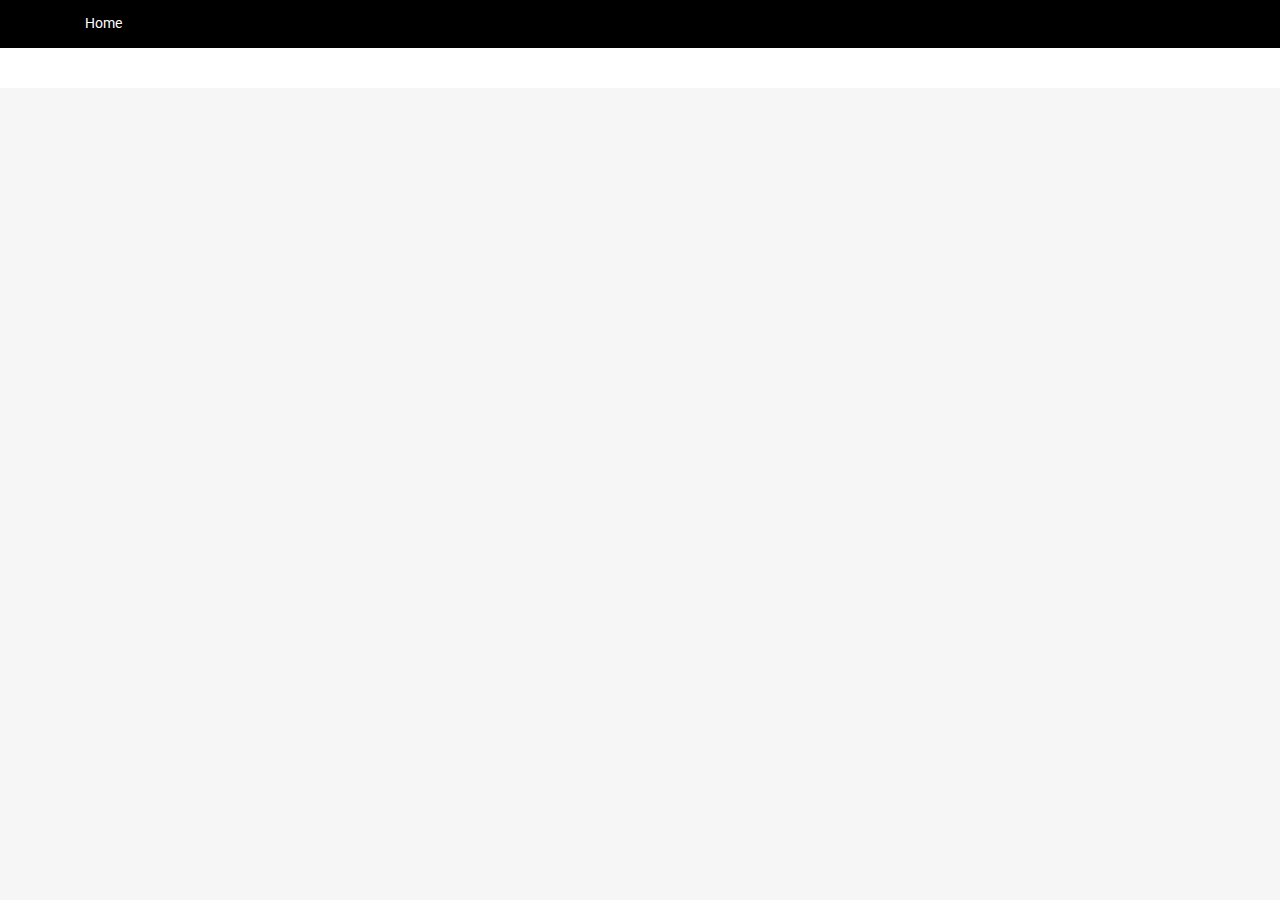
==== about.html @ 290c6f10 "added personal part" ====
<!DOCTYPE html>
<html class="no-js " lang="en">
<head>

    <!-- Basic -->
    <meta charset="utf-8">
    <meta http-equiv="X-UA-Compatible" content="IE=edge">
    
    <!-- Mobile Meta -->
    <meta name="viewport" content="width=device-width, minimum-scale=1.0, maximum-scale=1.0, user-scalable=no">
    
    <!-- Site Meta -->
    <title>About</title>
    <meta name="keywords" content="">
    <meta name="description" content="">
    <meta name="author" content="its a me!">
    
    <!-- Site Icons -->
    <link rel="shortcut icon" href="images/favicon.ico" type="image/x-icon" />
    <link rel="apple-touch-icon" href="images/apple-touch-icon.png">

	<!-- Google Fonts -->
    <link href="https://fonts.googleapis.com/css?family=Roboto:300,400,400i,500,700,900" rel="stylesheet"> 
    <link href="https://fonts.googleapis.com/css?family=Droid+Serif:400,400i,700,700i" rel="stylesheet"> 
	
    <!-- Custom & Default Styles -->
	<link rel="stylesheet" href="css/bootstrap.min.css">
    <link rel="stylesheet" href="css/font-awesome.min.css">
    <link rel="stylesheet" href="css/carousel.css">
    <link rel="stylesheet" href="css/animate.css">
    <link rel="stylesheet" href="style.css">

	<!--[if lt IE 9]>
		<script src="js/vendor/html5shiv.min.js"></script>
		<script src="js/vendor/respond.min.js"></script>
	<![endif]-->

</head>
<body>  

    <!-- LOADER -->
    <div id="preloader">
        <img class="preloader" src="images/loader.gif" alt="">
    </div><!-- end loader -->
    <!-- END LOADER -->
	
	<header class="header header-normal">
		<div class="topbar clearfix">
			<div class="container">
				<div class="row-fluid">
					<div class="col-md-6 col-sm-6 text-middle">
						<p>
							<a href="index.html">Home</a>
						</p>
					</div><!-- end left -->
				</div><!-- end row -->
			</div><!-- end container -->
		</div><!-- end topbar -->
	</header>
	
	<div id="wrapper">
		<div>
		
		</div><!-- -->	
	</div><!-- end wrapper -->

    <!-- jQuery Files -->
    <script src="js/jquery.min.js"></script>
    <script src="js/bootstrap.min.js"></script>
    <script src="js/carousel.js"></script>
    <script src="js/animate.js"></script>
    <script src="js/custom.js"></script>
    
</body>
</html>
---- css/carousel.css ----
/**
 * Owl Carousel v2.2.1
 * Copyright 2013-2017 David Deutsch
 * Licensed under  ()
 */
.owl-carousel,.owl-carousel .owl-item{-webkit-tap-highlight-color:transparent;position:relative}.owl-carousel{display:none;width:100%;z-index:1}.owl-carousel .owl-stage{position:relative;-ms-touch-action:pan-Y;-moz-backface-visibility:hidden}.owl-carousel .owl-stage:after{content:".";display:block;clear:both;visibility:hidden;line-height:0;height:0}.owl-carousel .owl-stage-outer{position:relative;overflow:hidden;-webkit-transform:translate3d(0,0,0)}.owl-carousel .owl-item,.owl-carousel .owl-wrapper{-webkit-backface-visibility:hidden;-moz-backface-visibility:hidden;-ms-backface-visibility:hidden;-webkit-transform:translate3d(0,0,0);-moz-transform:translate3d(0,0,0);-ms-transform:translate3d(0,0,0)}.owl-carousel .owl-item{min-height:1px;float:left;-webkit-backface-visibility:hidden;-webkit-touch-callout:none}.owl-carousel .owl-item img{display:block;width:100%}.owl-carousel .owl-dots.disabled,.owl-carousel .owl-nav.disabled{display:none}.no-js .owl-carousel,.owl-carousel.owl-loaded{display:block}.owl-carousel .owl-dot,.owl-carousel .owl-nav .owl-next,.owl-carousel .owl-nav .owl-prev{cursor:pointer;cursor:hand;-webkit-user-select:none;-khtml-user-select:none;-moz-user-select:none;-ms-user-select:none;user-select:none}.owl-carousel.owl-loading{opacity:0;display:block}.owl-carousel.owl-hidden{opacity:0}.owl-carousel.owl-refresh .owl-item{visibility:hidden}.owl-carousel.owl-drag .owl-item{-webkit-user-select:none;-moz-user-select:none;-ms-user-select:none;user-select:none}.owl-carousel.owl-grab{cursor:move;cursor:grab}.owl-carousel.owl-rtl{direction:rtl}.owl-carousel.owl-rtl .owl-item{float:right}.owl-carousel .animated{animation-duration:1s;animation-fill-mode:both}.owl-carousel .owl-animated-in{z-index:0}.owl-carousel .owl-animated-out{z-index:1}.owl-carousel .fadeOut{animation-name:fadeOut}@keyframes fadeOut{0%{opacity:1}100%{opacity:0}}.owl-height{transition:height .5s ease-in-out}.owl-carousel .owl-item .owl-lazy{opacity:0;transition:opacity .4s ease}.owl-carousel .owl-item img.owl-lazy{transform-style:preserve-3d}.owl-carousel .owl-video-wrapper{position:relative;height:100%;background:#000}.owl-carousel .owl-video-play-icon{position:absolute;height:80px;width:80px;left:50%;top:50%;margin-left:-40px;margin-top:-40px;background:url(owl.video.play.png) no-repeat;cursor:pointer;z-index:1;-webkit-backface-visibility:hidden;transition:transform .1s ease}.owl-carousel .owl-video-play-icon:hover{-ms-transform:scale(1.3,1.3);transform:scale(1.3,1.3)}.owl-carousel .owl-video-playing .owl-video-play-icon,.owl-carousel .owl-video-playing .owl-video-tn{display:none}.owl-carousel .owl-video-tn{opacity:0;height:100%;background-position:center center;background-repeat:no-repeat;background-size:contain;transition:opacity .4s ease}.owl-carousel .owl-video-frame{position:relative;z-index:1;height:100%;width:100%}

/**
 * Owl Carousel v2.2.1
 * Copyright 2013-2017 David Deutsch
 * Licensed under  ()
 */
.owl-theme .owl-dots,.owl-theme .owl-nav{text-align:center;-webkit-tap-highlight-color:transparent}.owl-theme .owl-nav{margin-top:10px}.owl-theme .owl-nav [class*=owl-]{color:#FFF;font-size:14px;margin:5px;padding:4px 7px;background:#D6D6D6;display:inline-block;cursor:pointer;border-radius:3px}.owl-theme .owl-nav [class*=owl-]:hover{background:#869791;color:#FFF;text-decoration:none}.owl-theme .owl-nav .disabled{opacity:.5;cursor:default}.owl-theme .owl-nav.disabled+.owl-dots{margin-top:10px}.owl-theme .owl-dots .owl-dot{display:inline-block;zoom:1}.owl-theme .owl-dots .owl-dot span{width:10px;height:10px;margin:5px 7px;background:#D6D6D6;display:block;-webkit-backface-visibility:visible;transition:opacity .2s ease;border-radius:30px}.owl-theme .owl-dots .owl-dot.active span,.owl-theme .owl-dots .owl-dot:hover span{background:#869791}

.owl-theme-01 .owl-nav [class*="owl-"] {
    background: #fff none repeat scroll 0 0;
    border: 1px solid #eaeaea;
    border-radius: 0;
    color: #b9b9b9;
    cursor: pointer;
    display: inline-block;
    font-size: 16px;
    margin: 0 7px;
    padding: 6px 15px;
}
---- style.css ----
/******************************************
IMPORT
******************************************/

@font-face {
    font-family: "Flaticon";
    src: url("fonts/Flaticon.eot");
    src: url("fonts/Flaticon.eot?#iefix") format("embedded-opentype"), url("fonts/Flaticon.woff") format("woff"), url("fonts/Flaticon.ttf") format("truetype"), url("fonts/Flaticon.svg#Flaticon") format("svg");
    font-weight: normal;
    font-style: normal;
}

@media screen and (-webkit-min-device-pixel-ratio:0) {
    @font-face {
        font-family: "Flaticon";
        src: url("fonts/Flaticon.svg#Flaticon") format("svg");
    }
}

[class^="flaticon-"]:before,
[class*=" flaticon-"]:before,
[class^="flaticon-"]:after,
[class*=" flaticon-"]:after {
    font-family: Flaticon;
    font-style: normal;
}

.flaticon-email:before {
    content: "\f100";
}

.flaticon-map-with-position-marker:before {
    content: "\f101";
}

.flaticon-share:before {
    content: "\f102";
}

.flaticon-html5:before {
    content: "\f103";
}

.flaticon-black-graduation-cap-tool-of-university-student-for-head:before {
    content: "\f104";
}

.flaticon-computer-tool-for-education:before {
    content: "\f105";
}

.flaticon-download-business-statistics-symbol-of-a-graphic:before {
    content: "\f106";
}

.flaticon-arrows:before {
    content: "\f107";
}

.flaticon-monitor-tablet-and-smartohone:before {
    content: "\f108";
}

.flaticon-css-3:before {
    content: "\f109";
}

.flaticon-online-course:before {
    content: "\f10a";
}

.flaticon-coffee-cup:before {
    content: "\f10b";
}

.flaticon-add:before {
    content: "\f10c";
}

.flaticon-html-coding:before {
    content: "\f10d";
}


/******************************************
SKELETON
******************************************/

body {
    background-color: #f6f6f6;
    line-height: 1.6;
    font-size: 16px;
    color: #a2a2a2;
}

body,
p,
li,
a {
    font-family: 'Roboto', sans-serif;
}

.course-details h4 a,
.readmore,
.testimonial strong,
h1,
h2,
h3,
h4,
h5,
h6 {
    color: #000;
}

h1,
h2,
h3,
h4,
h5,
h6 {
    line-height: 1.5;
}

.cop-logo img,
a {
    color: #000;
    text-decoration: none !important;
    -webkit-transition: all ease 0.3s;
    -moz-transition: all ease 0.3s;
    transition: all ease 0.3s;
}

.check li:before {
    content: "\f00c";
    font-family: "FontAwesome";
    font-size: 16px;
    left: 0;
    padding-right: 10px;
    position: relative;
    top: 2px;
}

.check li {
    list-style: none;
    margin-bottom: 8px;
}

.check li:last-child {
    margin-bottom: 0;
}

.check {
    margin-left: 0;
    padding-left: 0
}

.check li a {}

.authorbox,
blockquote {
    border: 0;
    margin: 30px 0;
    position: relative;
    padding: 4rem 3rem;
    font-family: 'Droid Serif', sans-serif;
    font-style: italic;
    border: 1px solid #eaeaea;
    background-color: #f6f6f6;
}

blockquote:after {
    content: "\f10e";
    padding: 5px;
    font-family: FontAwesome;
    position: absolute;
    bottom: 0px;
    color: #f6f6f6;
    font-size: 24px;
    right: 10px;
}

blockquote:before {
    content: "\f10d";
    padding: 5px;
    font-family: FontAwesome;
    position: absolute;
    top: 0;
    color: #f6f6f6;
    font-size: 24px;
    left: 10px;
}

.article-text {
	color: #575757;
}


/******************************************
HEADER
******************************************/

.topbar {
    background-color: #000;
    margin-bottom: 30px;
    padding: 12px 0 14px;
}

.topbar a,
.topbar p {
    color: #fff;
    font-size: 14px;
    margin: 0;
}

.topbar .text-left p {
    margin-top: 3px;
}

.topbar .text-left i {
    padding-right: 3px;
}

.header {
    position: absolute;
    z-index: 111;
    left: 0;
    top: 0;
    right: 0;
    padding: 0;
    background-color: transparent;
    text-decoration: none !important;
    -webkit-transition: all .3s ease-in-out;
    -moz-transition: all .3s ease-in-out;
    -ms-transition: all .3s ease-in-out;
    -o-transition: all .3s ease-in-out;
    transition: all .3s ease-in-out;
}

.header.without-topbar {
    padding: 30px 0;
}

.header-normal {
    position: relative;
    padding: 0 0 10px;
    background-color: #fff;
}

.header-normal .navbar-default .nav>li>a {
    color: #848484 !important;
}

.header.affix {
    position: fixed;
    top: 0;
    z-index: 100;
    background-color: #000;
    left: 0;
    padding: 0px 0;
    right: 0,
}

.header.header-normal.affix {
    background-color: #ffffff;
}

.header.affix .topbar {
    visibility: hidden;
    opacity: 0;
    display: none;
}

.navbar-default {
    margin: 0;
    background-color: transparent;
    background: none;
    border: 0;
}

.navbar-default .nav>li>a {
    color: #fff !important;
    text-transform: capitalize;
    font-size: 15px;
    font-weight: 500;
    outline: none;
}

.navbar-nav .has-submenu .dropdown-menu li a {
    padding: 14px 20px;
}

.navbar-default .dropdown-menu {
    box-shadow: none;
}

.navbar-default .dropdown-menu li a {
    color: #222;
    font-size: 14px;
}

.navbar-default .fa-angle-right {
    position: absolute;
    right: 30px;
}

.navbar-brand img {
	height: 50px;
    margin: 0 !important;
}

.social a {
    font-size: 12px;
    color: #fff !important;
    display: inline-block;
    background-color: rgba(255, 255, 255, 0.1);
    width: 25px;
    text-align: center;
    border-radius: 1px;
    margin-left: 2px;
    height: 25px;
    line-height: 25px;
}

.social a:hover {
    opacity: 0.8;
}

.navbar-default .navbar-nav .open .dropdown-menu>li>a,
.navbar-default .navbar-nav>.open>a,
.navbar-default .navbar-nav>.open>a:hover,
.navbar-default .navbar-nav>.open>a:focus {
    background-color: transparent !important;
}

.navbar-brand {
    padding: 0 10px 0 0;
}

.social a.facebook {
    background-color: #3b5998;
}

.social a.pinterest {
    background-color: #bd081c;
}

.social a.twitter {
    background-color: #1da1f2;
}

.social a.google {
    background-color: #34a853;
}

.social a.linkedin {
    background-color: #0077b5;
}

.modal {
    top: 40%;
    margin: -20px auto;
}

.modal-backdrop.in {
    opacity: 1;
    background: url(images/pattern.png) repeat center center rgba(0, 0, 0, 1);
}

.modal-header {
    border-bottom: 0;
    padding: 15px;
    background: none;
}

.modal-content {
    background-clip: padding-box;
    background-color: transparent;
    border: 0;
    border-radius: 6px;
    box-shadow: none !important;
    outline: 0 none;
    position: relative;
}

.modal .close {
    font-size: 13px;
    height: 40px;
    padding: 0;
    position: absolute;
    right: 14px;
    top: 27px;
    width: 40px;
    z-index: 111;
    transform: rotate(315deg);
}

.close,
.close:focus,
.close:hover {
    color: #ffffff;
    opacity: 1;
    text-shadow: none;
}

.modal .form-control {
    background-color: transparent;
    background-image: none;
    border: 0;
    border-radius: 0;
    font-family: 'Droid Serif', sans-serif;
    box-shadow: none;
    color: #555;
    display: block;
    font-size: 16px;
    line-height: 1.42857;
    font-style: italic;
    padding: 6px 12px;
    width: 100%;
    border-bottom: 4px solid #222;
    height: 70px;
    padding-left: 0;
}

.iconitem a {
    padding-left: 8px !important;
}

.keepaspect {
	display: block;
	width: 100%;
	height: auto;
}


/******************************************
MEGA MENU
******************************************/

.yamm .nav,
.yamm .collapse,
.yamm .dropup,
.yamm .dropdown {
    position: static;
}

.yamm .dropdown.yamm-fw {
    position: static;
}

.yamm .container {
    position: relative;
}

.yamm .dropdown.yamm-fw .dropdown-menu {}

.yamm .dropdown {
    position: relative;
}

.hassubmenu .dropdown-menu,
.yamm .dropdown.yamm-fw.yamm-half .dropdown-menu {
    left: auto;
    right: auto;
}

.yamm h4 {
    font-size: 16px;
    padding-top: 0;
    margin-top: 0;
    margin-bottom: 20px;
}

.yamm .dropdown-menu ul {
    padding: 0 !important;
    list-style: none;
}

.yamm .dropdown-menu li {
    padding: 0px;
    margin: 10px 0;
}

.yamm .dropdown-menu li a {
    padding: 0 !important;
    color: #848484;
}

.yamm .dropdown-menu li:hover a {
    padding-left: 10px !important;
    background-color: transparent;
}

.yamm-fw .dropdown-menu li:hover a {
    padding-left: 0 !important;
}

.yamm .dropdown .dropdown-menu {
    border-radius: 0;
    margin-top: 30px;
    min-width: 200px;
}

.yamm .dropdown .dropdown-menu {
    border-radius: 0;
    border-top: 3px solid #ddd;
    background-color: #fff !important;
    margin-top: 24px;
    padding: 20px 30px;
}

.header.affix .yamm .dropdown .dropdown-menu {
    margin-top: 15px !important;
}

.yamm .dropdown .dropdown-menu .show-left {
    margin-top: 0
}

.yamm ul {
    padding: 0;
}

.menu-widget {
    padding: 0 10px;
}

.menu-widget img {
    border-radius: 6px 6px 0 0;
}

.menu-widget small {
    display: block;
    font-size: 16px;
    font-weight: bold;
}

.menu-widget h5,
.menu-widget h5 a {
    font-size: 16px !important;
    font-weight: 700;
    margin: 0 !important;
    padding: 10px 0 5px !important;
    color: #000 !important;
}

.yamm .dropdown-menu li:hover .menu-button,
.yamm .dropdown-menu li .menu-button {
    border-radius: 0 !important;
    font-size: 13px !important;
    border: 1px solid #fff;
    font-weight: bold;
    color: #ffffff !important;
    display: block;
    background-color: #111;
    padding: 5px 20px !important;
    max-width: 140px;
    margin: 10px auto 0;
    text-transform: capitalize;
}

.dropdown-image {
	width: 100px;
}

/******************************************
PAGES
******************************************/

.page-title h3 {
    margin-bottom: 10px !important;
}

.breadcrumb {
    background-color: transparent;
    border-radius: 0;
    color: #aaa;
    font-size: 13px;
    list-style: outside none none;
    margin-bottom: 0;
    padding: 0;
}

.breadcrumb>li a,
.breadcrumb>li+li::before,
.breadcrumb>.active {
    color: #aaa;
}

.section.cb .breadcrumb>li a,
.section.cb .breadcrumb>li+li::before,
.section.cb .breadcrumb>.active {
    color: #fff;
}

.section.cb {
    padding: 40px 0 !important;
}

.section.cb .breadcrumb {
    margin-top: 10px;
}

.section.cb h3 {
    font-size: 24px;
    padding: 0 !important;
    margin: 0 !important;
}

.breadcrumb>li+li::before {
    content: "\f107";
    vertical-align: middle;
    padding-left: 5px;
    font-family: "Flaticon";
    font-size: 11px;
    padding: 0 6px 0 3px;
}

.tags-widget a {
    color: #ffffff !important;
    padding: 4px 10px;
    border-radius: 2px;
    font-size: 14px;
}

.pagination>li:first-child>a,
.pagination>li:first-child>span,
.pagination>li:last-child>a,
.pagination>li:last-child>span {
    border-radius: 0;
}

.pagination {
    margin: 0;
}

.pager {
    margin: 0;
}

.pagination>li>a,
.pagination>li>span {
    background-color: #fff;
    border: 1px solid #eeeeee !important;
    color: #999;
    float: left;
    line-height: 1.42857;
    margin-left: 0;
    margin-right: 5px;
    padding: 8px 15px;
    position: relative;
    text-decoration: none;
}

.pager li>a,
.pager li>span {
    background-color: #2c2f33;
    border: 1px solid #2c2f33;
    color: #fff;
    float: none;
    line-height: 1.42857;
    letter-spacing: 2px;
    text-transform: uppercase;
    font-size: 11px;
    margin-right: 10px;
    margin-left: 0;
    border-radius: 0;
    padding: 8px 15px;
    display: inline-block;
    position: relative;
    text-decoration: none;
}

.pager i {
    font-size: 13px;
    vertical-align: baseline;
}


/******************************************
EVENTS
******************************************/

.event-title.tagline-message h3 {
    font-size: 64px;
}

.event-title p {
    font-size: 18px;
    padding: 10px 0 20px;
}

.event-boxes .box {
    padding: 10px;
}

.event-desc {
    padding: 20px 20px 10px;
}

.box .event-desc h4 {
    font-size: 20px;
    font-weight: 700;
    margin-bottom: 15px;
    padding: 0;
}

.box .event-desc small {
    background-color: #111;
    color: #ffffff;
    padding: 0 10px;
}

.teammembers img {
    width: 100%;
}

.teammembers:hover {
    cursor: pointer;
}

teammembers .magnifier {
    overflow: hidden;
}

.teammembers .magnifier p {
    padding-bottom: 10px;
}

.teammembers:hover .magnifier,
.entry:hover .magnifier {
    zoom: 1;
    filter: alpha(opacity=100);
    opacity: 1;
}

.teammembers {
    overflow: hidden;
    position: relative;
}

.visible-buttons1 {
    visibility: hidden;
    margin: 0 auto;
    opacity: 0;
    position: absolute;
    text-align: center;
    -webkit-transition: all 0.7s ease 0s;
    -moz-transition: all 0.7s ease 0s;
    -ms-transition: all 0.7s ease 0s;
    -o-transition: all 0.7s ease 0s;
    transition: all 0.7s ease 0s;
    bottom: -50%;
    left: 0;
    right: 0;
    padding: 50px 20px 40px;
    position: absolute;
    text-align: center;
}

.visible-buttons1 h4 {
    padding: 0;
    margin: 0;
    font-size: 18px;
}

.teammembers .magnifier {
    left: 0 !important;
    bottom: 0 !important;
    right: 0 !important;
    top: 0 !important;
}

.entry:hover .visible-buttons1 {
    opacity: 1;
    bottom: 0;
    visibility: visible;
}

.teambuttons p {
    color: #ffffff;
    padding: 0 30px 10px;
}

.teammembers .social-links i {
    color: #ffffff;
}

.teammembers .social-links a {
    color: #ffffff;
    display: inline-block;
    position: relative;
    width: 30px;
    font-size: 20px;
}

.teamdesc {
    border: 1px solid #eee;
    padding: 30px 30px;
}

.teamdesc h4 {
    padding: 0;
    margin: 0 0 5px;
    font-weight: 700;
    font-size: 18px;
}

.teamdesc p {
    display: block;
    font-style: italic;
    padding-bottom: 0;
    margin: 0;
}


/******************************************
CONTACT
******************************************/

.contactv2 {
    margin: 60px 0;
}

.small-box i {
    font-size: 54px;
    color: #232323;
    display: block;
}

.small-box h4 {
    font-weight: 600;
    font-size: 20px;
    margin: 20px 0;
    padding: 0;
    line-height: 1;
}

.small-box small {
    font-size: 18px;
    margin: 5px 0;
    display: block;
}

.small-box a {
    margin-top: 15px;
    display: block;
    text-decoration: underline !important;
    font-weight: 600;
    font-size: 16px;
}

.big-contact-form .form-control {
    margin-bottom: 10px;
    border-radius: 0;
    border-color: #eaeaea;
    height: 45px;
    box-shadow: none;
    color: #b9b9b9;
}

.big-contact-form textarea {
    height: 120px !important;
}

.big-contact-form .form-control::-moz-placeholder {
    color: #b9b9b9;
    opacity: 1;
}

.big-contact-form .form-control:-ms-input-placeholder {
    color: #b9b9b9;
}

.big-contact-form .form-control::-webkit-input-placeholder {
    color: #b9b9b9;
}

#map {
    height: 350px;
    position: relative;
    width: 100%;
    z-index: 1;
}

.mapv2 {
    padding: 10px;
    background-color: #f0f1f2;
    border: 1px solid #eee;
}

#map img {
    max-width: inherit;
}

.loader {
    margin-left: 10px;
}

.map {
    position: relative;
}

.map .row {
    position: relative;
}

.infobox img {
    width: 100% !important;
}

.map .searchmodule {
    padding: 18px 10px;
}

.infobox {
    display: block;
    margin: 0;
    padding: 0 0 10px;
    position: relative;
    width: 260px;
    z-index: 100;
}

.infobox .title {
    font-size: 13px;
    line-height: 1;
    margin-bottom: 0;
    margin-top: 15px;
    padding-bottom: 5px;
    text-transform: capitalize;
}


/******************************************
SECTIONS
******************************************/

.event-section {
    height: 100vh;
    height: 100%;
    padding: 30rem 0;
}

.parallax {
    background-attachment: fixed;
    background-position: 50% 0;
    background-repeat: no-repeat;
    height: 100%;
    position: relative;
    -webkit-background-size: cover;
    -moz-background-size: cover;
    -o-background-size: cover;
    background-size: cover;
}

.parallax.parallax-off {
    background-attachment: scroll;
    display: block;
    height: 100%;
    min-height: 100%;
    overflow: hidden;
    position: relative;
    background-position: top center;
    vertical-align: sub;
    width: 100%;
    z-index: 2;
}

.no-scroll-xy {
    overflow: hidden !important;
    -webkit-transition: all .4s ease-in-out;
    -moz-transition: all .4s ease-in-out;
    -ms-transition: all .4s ease-in-out;
    -o-transition: all .4s ease-in-out;
    transition: all .4s ease-in-out;
}

.boxed {
    box-shadow: 0 30px 50px 0 rgba(1, 1, 1, 0.18);
    padding: 8rem 4rem 8rem;
    background-color: #ffffff;
    margin-top: -60px;
}

.boxed.boxedp4 {
    padding-top: 4rem;
}

.section {
    background-color: #ffffff;
    padding: 8rem 0;
    position: relative;
    display: block;
}

.section-title {
    margin-bottom: 45px;
}

.text-widget h3,
.section-title h3 {
    margin: 0 0 25px;
    padding: 0;
    line-height: 1;
    font-size: 30px;
    font-weight: 700;
}

.section-title p {
    max-width: 800px;
    margin: 0 auto;
    padding: 0;
    font-size: 16px;
    font-family: 'Droid Serif', sans-serif;
    font-style: italic;
}

.section.gb {
    background-color: #f6f6f6;
}

.section.db {
    background-color: #000000;
}

.overlay {
    position: absolute;
    top: 0;
    right: 0;
    left: 0;
    bottom: 0;
    z-index: 1;
    background: url(images/pattern.png) repeat center center rgba(0, 0, 0, 0.7);
}

.video-section {
    position: relative;
}

.slider-bottom {
    position: absolute;
    bottom: 40px;
    left: 0;
    font-size: 10px;
    text-transform: uppercase;
    color: #ffffff;
    letter-spacing: 3px;
    z-index: 11;
    right: 0;
    margin: auto;
    text-align: center;
}

.slider-bottom i {
    display: block;
    font-size: 14px;
    padding: 10px;
}

.home-text-wrapper {
    display: table;
    width: 100%;
    height: 100%;
    max-width: 900px;
    position: relative;
    text-align: center;
    z-index: 11;
}

.home-content {
    position: relative;
}

.home-message {
    display: table-cell;
    height: 100%;
    vertical-align: middle;
}

.home-message p {
    font-size: 54px;
    color: #ffffff;
    padding: 0;
    margin: 0;
    font-weight: 700;
}

.home-message small {
    font-size: 16px;
    font-family: 'Droid Serif', sans-serif;
    font-style: italic;
    display: block;
    padding: 20px 0 35px;
    margin: 0;
}

.nopadtop {
    padding-top: 0 !important;
}

.box {
    background-color: #ffffff;
    padding: 4rem;
    position: relative;
    z-index: 11;
}

.box p {
    padding: 0;
    margin-bottom: 15px;
}

.box i {
    margin-bottom: 30px;
    display: inline-block;
    line-height: 1;
    font-size: 46px
}

.box h4 {
    font-size: 20px;
    font-weight: 700;
    margin-bottom: 20px;
    padding: 0;
}

.m30 {
    margin-top: -60px;
}

.readmore {
    font-weight: 700;
    font-size: 15px;
}

.readmore:after {
    content: "\f107";
    vertical-align: middle;
    padding-left: 5px;
    font-family: "Flaticon";
    font-size: 11px;
}

.image-box {
    position: relative;
}

.image-box .overlay {
    background-image: none;
    border-radius: 6px;
    background-color: rgba(0, 0, 0, 0.2);
}

.image-box img {
    width: 100%;
}

.image-box h4 a,
.image-box h4 {
    position: absolute;
    left: 0;
    right: 0;
    text-align: center;
    top: 50%;
    z-index: 1;
    font-size: 20px;
    margin: -7px auto;
    color: #ffffff;
}

hr.invis {
    border: 0;
    margin: 30px 0;
}


/******************************************
COURSE MODULES
******************************************/

.course-box {
    border-radius: 6px 6px 0 0;
    background-color: #ffffff;
    border: 1px solid #eaeaea;
}

.course-box img {
    border-radius: 6px 6px 0 0;
    width: 100%;
}

.course-details {
    padding: 3rem 2rem;
}

.course-details h4 {
    font-size: 18px;
    padding: 0 0 1.5rem;
    font-weight: 700;
    margin: 0;
}

.course-box small {
    display: block;
    font-size: 80%;
    margin-bottom: 10px;
}

.course-details p {
    padding-bottom: 0;
    margin-bottom: 0;
}

.course-footer ul {
    padding-bottom: 0;
    margin-bottom: 0;
    font-size: 14px;
}

.course-footer a {
    color: #aaa;
}

.course-footer i {
    padding-right: 3px;
}

.course-footer {
    border-top: 1px solid #eaeaea;
    padding: 15px;
}

.course-footer .pull-right a {
    font-weight: bold;
    font-size: 16px;
    line-height: 1;
    font-family: Arial
}

.entry {
    position: relative;
}

.magnifier {
    position: absolute;
    bottom: 0;
    left: 0;
    visibility: hidden;
    right: 0;
    opacity: 0;
    top: 0;
    background-color: rgba(1, 186, 207, 0.8);
    -webkit-transition: visibility 0.35s ease-in-out, opacity 0.35s ease-in-out, top 0.35s ease-in-out, bottom 0.35s ease-in-out, left 0.35s ease-in-out, right 0.35s ease-in-out;
    -moz-transition: visibility 0.35s ease-in-out, opacity 0.35s ease-in-out, top 0.35s ease-in-out, bottom 0.35s ease-in-out, left 0.35s ease-in-out, right 0.35s ease-in-out;
    -o-transition: visibility 0.35s ease-in-out, opacity 0.35s ease-in-out, top 0.35s ease-in-out, bottom 0.35s ease-in-out, left 0.35s ease-in-out, right 0.35s ease-in-out;
    transition: visibility 0.35s ease-in-out, opacity 0.35s ease-in-out, top 0.35s ease-in-out, bottom 0.35s ease-in-out, left 0.35s ease-in-out, right 0.35s ease-in-out;
}

.entry:hover .magnifier {
    opacity: 1;
    z-index: 1000;
    left: 5%;
    top: 5%;
    right: 5%;
    bottom: 5%;
    position: absolute;
    visibility: visible;
}

.magnifier a {
    position: absolute;
    top: 50%;
    text-align: center;
    left: 0;
    right: 0;
    margin: -20px auto;
    font-size: 30px;
    color: #fff !important;
}


/************************************
WIDGETS
************************************/

.sidebar .widget {
    margin-bottom: 30px;
    padding-bottom: 30px;
    border-bottom: 1px solid #eaeaea;
}

.sidebar .widget-title {
    font-weight: 600;
    color: #000000;
}

.sidebar .tags-widget li {
    margin-bottom: 10px;
}

.sidebar .widget .form-control {
    margin-bottom: 10px;
    border-radius: 0;
    border-color: #eaeaea;
    height: 45px;
    box-shadow: none;
    color: #b9b9b9;
}

.sidebar .newsletter-widget .form-control {
    min-width: 260px;
    margin-bottom: 0;
    height: 48px;
}

.sidebar .alignleft {
    float: left;
    margin-right: 20px;
}

.sidebar .mt-0 {
    font-size: 16px;
    padding: 0;
    margin-bottom: 5px;
    margin-top: 0;
}

.sidebar .media {
    display: block;
    margin-bottom: 30px;
}

.sidebar .media:last-child {
    margin-bottom: 0;
}


/************************************
BLOG
************************************/

.site-publisher img {
    float: left;
    margin: 0 20px 0 0;
    max-width: 60px;
}

.authorbox img {
    margin: 10px 30px 0 0;
    min-width: 130px;
}

.site-small-desc h4,
.site-publisher h4 {
    font-weight: 700;
    margin: 5px 0 15px;
    padding: 0;
}

.authorbox {
    background-color: #ffffff;
}

.authorbox p {
    margin-top: 10px;
    color: #b9b9b9;
}

.authorbox small {
    text-transform: capitalize;
    font-style: normal;
    padding-right: 5px;
}

.about-message small {
    text-transform: uppercase;
    letter-spacing: 2px;
}

.small-about-message .small-title {
    font-size: 24px;
    line-height: 24px;
    padding-bottom: 0;
    margin-bottom: 20px;
}

.user_name {
    font-size: 18px;
    font-weight: bold;
    padding: 0 0 5px;
}

.media-right,
.media>.pull-right {
    color: #999 !important;
    font-size: 11px;
    letter-spacing: 2px;
    padding-left: 10px;
    text-transform: uppercase;
}

.boxed-comment {
    border: 1px solid #eee;
    padding: 3rem;
    margin-top: 6rem;
    display: block;
}

.comments-list .media {
    padding: 15px;
    margin-bottom: 15px;
}

.media-body .btn-primary {
    padding: 5px 10px !important;
    font-size: 11px !important;
}

.last-child {
    margin-bottom: 0 !important;
}

.comments-list img {
    max-width: 80px;
    margin-right: 30px;
}

.authorbox-social li a {
    color: #999;
}

.authorbox-social ul {
    padding: 10px 0;
    margin-bottom: 0;
}

.authorbox {
    margin-bottom: 30px;
}

.authorbox img {
    min-width: 130px;
    margin: 10px 30px 0 0 !important;
}

.blog-list {
    padding-bottom: 30px;
    margin-bottom: 30px;
}

.blog-meta .list-inline li span {
    font-style: italic;
    color: #999;
    text-transform: none;
    letter-spacing: 0;
    font-size: 14px;
    padding-right: 5px;
}

.blog-meta h3 {
    padding: 0;
    margin: 10px 0;
    font-size: 30px;
    font-weight: 700;
}

.blog-meta small,
.blog-meta .list-inline li,
.blog-meta .list-inline li a {
    font-size: 13px;
    font-weight: 500;
    text-transform: uppercase;
    color: #000;
}

.blog-meta .list-inline li {
    color: #b9b9b9;
    letter-spacing: 0;
}

.blog-media img {
    width: 100%;
}

.blog-media {
    display: block;
    margin: 25px 0;
}

.blog-desc-big .lead {
    color: #000000;
    font-weight: 600;
}

.blog-desc-big .btn {
    margin-top: 15px;
}

.image-wrap img {
    width: 100%;
}

.image-wrap:after {
    content: "";
    width: 60px;
    height: 4px;
    position: absolute;
    bottom: 0;
    left: 0;
    background-color: #111;
    right: 0;
}

.blog-box {
    background-color: #ffffff;
    border-radius: 6px 6px 0 0;
    border: 1px solid #eaeaea;
}

.blog-box .magnifier {
    border-radius: 6px 6px 0 0;
    top: 0 !important;
    bottom: 0 !important;
    left: 0 !important;
    right: 0 !important;
}

.blog-box img {
    width: 100%;
    border-radius: 6px 6px 0 0;
}

.post-meta {
    padding: 15px 30px 10px;
    margin-top: -5px;
    border-top: 1px solid #eaeaea;
    line-height: 1;
}

.post-meta a {
    font-size: 13px;
    color: #aaa;
}

.post-meta .list-inline>li {
    padding-left: 0;
    padding-right: 0;
    margin-right: 10px;
}

.post-meta li:last-child:after {
    content: ""
}

.blog-desc {
    padding: 3rem 2rem;
    display: block;
    position: relative;
}

.blog-desc h4 a,
.blog-desc h4 {
    font-size: 18px;
    font-weight: 700;
    padding: 0 0 15px;
    margin: 0;
    color: #000000;
}

.blog-desc p {
    padding: 0;
    margin: 0;
}

.stat-count h3,
.stat-count h4 {
    color: #ffffff;
}

.stat-count h4 {
    font-size: 44px;
    line-height: 1;
    padding: 0;
    margin: 0;
}

.stat-count h3 {
    padding: 30px 0 25px;
    margin: 0;
    line-height: 1;
    font-size: 20px;
}

.stat-count h3 i {
    padding-right: 10px;
    border-right: 1px solid #fff;
    margin-right: 10px;
}

.stat-count p {
    padding: 0;
    margin: 0;
    font-size: 16px;
    font-family: 'Droid Serif', sans-serif;
    font-style: italic;
}

.blog-grid .col-md-6,
.blog-grid .col-md-4 {
    margin-bottom: 30px
}


/******************************************
TESTIMONIAL
******************************************/

.testimonial {
    border: 1px solid #eaeaea;
}

.testimonial p {
    font-style: italic;
    margin-bottom: 0;
}

.testimonial p.testiname {
    font-style: normal;
    font-size: 18px;
    display: block;
    padding-bottom: 0;
    margin-left: 20px;
    margin-bottom: 20px;
    margin-top: 0px;
}

.testimonial p.testiname strong {
    font-weight: 600;
    letter-spacing: -0.6px;
}

.testimonial img {
    margin-right: 10px;
    max-width: 40px;
}

.testimonial:after {
    content: "\f10e";
    padding: 5px;
    font-family: FontAwesome;
    position: absolute;
    bottom: 0px;
    color: #f6f6f6;
    font-size: 21px;
    right: 10px;
}

.testimonial:before {
    content: "\f10d";
    padding: 5px;
    font-family: FontAwesome;
    position: absolute;
    top: 0;
    color: #f6f6f6;
    font-size: 21px;
    left: 10px;
}

.testimonial .rating {
    margin-top: 20px;
}

.rating {
    display: block;
}

.rating i {
    color: #f4af0b !important;
    margin-bottom: 0;
    padding-bottom: 0;
    line-height: 1;
    display: inline-block;
    font-size: 15px;
}

.p120 {
    padding-bottom: 120px !important;
}

.section.lb {
    border-top: 1px solid #eee;
}

.tagline-message h3 {
    padding: 0;
    font-size: 34px;
    margin: 0;
    color: #ffffff;
    font-weight: bold;
}

.section.lb .tagline-message h3,
.section.gb .tagline-message h3 {
    color: #000;
}

.callout h3 {
    font-size: 90px;
    line-height: 90px;
    margin-top: 0;
    color: #ffffff;
    font-weight: 900;
}

.callout h4 {
    color: #ffffff;
}

.callout h3 sup {
    font-size: 34px;
    top: -0.2em;
    vertical-align: super;
}

.callout .lead {
    color: #ffffff;
    font-size: 29px;
    font-weight: bold;
    line-height: 36px;
    padding: 30px 8px 0;
}

.p40l {
    padding-left: 4rem;
}

.custom-module h2 {
    font-size: 28px;
    font-weight: bold;
    margin: 20px 0 30px;
    padding: 0;
}

.custom-module mark {
    line-height: 1;
    color: #ffffff;
    padding: 0 10px;
}

.custom-module p {
    padding: 0;
    margin: 0;
}


/******************************************
SHOP
******************************************/

.shop-top {
    margin-bottom: 30px;
    padding: 20px 0;
    display: block;
}

.shop-top p,
.shop-box.course-details h4 {
    padding: 0;
    margin-bottom: 0;
}

.shop-wrapper {
    border: 0;
}

.shop-wrapper .course-details {
    padding: 2rem;
}

.shop-wrapper.course-box small {
    margin-bottom: 0;
    margin-top: 5px;
}

.shop-grid .col-md-3 {
    margin-bottom: 30px;
}

.btn-group.open .dropdown-toggle,
.bootstrap-select>.dropdown-toggle {
    background: #ffffff none repeat scroll 0 0 !important;
    box-shadow: none !important;
    color: #b9b9b9 !important;
    padding: 0;
    border: 0 !important;
    outline: none;
    width: 100%;
    z-index: 1;
}

.shop-desc small {
    font-size: 20px;
    font-weight: bold;
    display: block;
    margin-bottom: 10px;
}

.shop-meta {
    display: block;
    position: relative;
    margin: 30px 0;
    padding: 30px 0;
    border-top: 3px solid #f6f6f6;
    border-bottom: 3px solid #f6f6f6;
}

.shop-meta ul {
    margin-bottom: 0;
    padding-bottom: 0;
    margin-top: 20px;
}

.shop-media .image-wrap::after {
    display: none;
}

.shop-extra {
    margin-top: 40px;
    padding: 60px 60px 40px;
    border: 3px solid #f6f6f6;
}

.shop-extra .nav-tabs>li>a {
    background-color: #ffffff !important;
    border: 0 !important;
    border-bottom: 3px solid transparent !important;
    border-radius: 0;
    font-weight: 700;
    outline: none !important;
    font-size: 17px;
    line-height: 1.42857;
    padding: 10px 30px;
    box-shadow: none !important;
    margin-right: 15px;
}

.shop-extra .nav-tabs {
    border-bottom: 3px solid #f6f6f6 !important;
}

.shop-extra .nav-tabs>li:hover a,
.shop-extra .nav-tabs>li.active a {
    border-bottom-color: #111 !important;
}

.shop-extra .tab-content {
    padding: 40px 0 30px;
}

.shop-extra strong {
    color: #000000;
}

.shop-extra .tab-content h3 {
    font-size: 20px;
    padding: 0 0 30px;
    margin: 0;
}

.shop-extra .form-control {
    margin-bottom: 20px;
}

.related-products {
    display: block;
    margin-top: 80px;
}

.related-products .text-widget h3 {
    font-size: 20px;
    padding-bottom: 10px;
}


/******************************************
FOOTER
******************************************/

.section.footer {
    padding: 12rem 0;
    background-color: #000
}

.social-links i {
    color: #aeaeae;
}

.widget-title {
    color: #ffffff;
    font-size: 20px;
    padding: 0 0 30px;
    margin: 0;
    line-height: 1;
}

.small-title {
    color: #000;
    font-size: 20px;
    padding: 0 0 30px;
    margin: 0;
    line-height: 1;
}

.copyrights {
    background-color: #000;
    border-top: 1px solid #181818;
    padding: 30px 0;
}

.copyrights li a {
    color: #aaa;
}

.copyrights ul {
    padding: 0 !important;
    margin: 15px 0 0 !important;
}

.copyrights ul li {
    line-height: 1;
    font-size: 15px;
    margin: 0 0 0 8px !important;
}

.cop-logo img {
    margin-top: 9px;
    opacity: 0.5;
    -webkit-filter: grayscale(100%);
    /* Safari 6.0 - 9.0 */
    filter: grayscale(100%);
}

.cop-logo img:hover {
    opacity: 1;
    -webkit-filter: grayscale(0);
    /* Safari 6.0 - 9.0 */
    filter: grayscale(0);
}

.newsletter-widget .form-control {
    border-radius: 0;
    font-size: 14px;
    box-shadow: none !important;
    height: 48px;
    background: transparent;
    border: 1px solid rgba(255, 255, 255, 0.2);
    min-width: 280px;
}

.newsletter-widget img {
    display: block;
    max-width: 280px;
    margin-top: 40px;
}

.newsletter-widget p {
    margin-bottom: 30px;
}

.newsletter-widget .btn {
    padding-left: 23px;
    padding-right: 23px;
}

.footer ul {
    list-style: none;
    padding: 0;
}

.footer .list-widget li {
    margin: 0 0 5px !important;
}

.footer .tags-widget li {
    margin-bottom: 5px;
    margin-top: 5px;
}

.footer .form-control,
.footer p,
.footer a {
    color: #aaa;
}

.footer a:hover {
    color: #ffffff;
}

.absolute-widget {
    border-top: 0 none;
    display: block;
    margin-top: -45%;
    padding: 6rem 4rem;
    position: relative;
    background: url(upload/formbg.jpg) no-repeat top center #161616;
}

.absolute-widget .form-control {
    background-color: transparent;
    border: 0 solid rgba(0, 0, 0, 0.1);
    border-bottom: 1px solid rgba(255, 255, 255, 0.1);
    border-radius: 0;
    font-size: 14px;
    height: 40px;
    padding-bottom: 15px;
    box-shadow: none !important;
    color: rgba(255, 255, 255, 0.6);
    margin-bottom: 15px;
}

.absolute-widget textarea.form-control {
    height: 100px;
}

.absolute-widget .form-control::-moz-placeholder {
    color: rgba(255, 255, 255, 0.6);
    opacity: 1;
}

.absolute-widget .form-control:-ms-input-placeholder {
    color: rgba(255, 255, 255, 0.6);
}

.absolute-widget .form-control::-webkit-input-placeholder {
    color: rgba(255, 255, 255, 0.6);
}


/******************************************
BUTTONS
******************************************/

.btn {
    border-radius: 0;
    font-size: 14px;
    border: 1px solid #fff;
    font-weight: bold;
    color: #ffffff !important;
    padding: 13px 40px;
    text-transform: capitalize;
}

.btn-transparent {
    color: #ffffff;
    border: 1px solid #fff;
}


/************************************
MICS
************************************/

.loader {
    display: block;
    margin: 20px auto 0;
    vertical-align: middle;
}

#preloader {
  position: absolute;
  left: 50%;
  top: 50%;
  z-index: 1;
  width: 150px;
  height: 150px;
  margin: -75px 0 0 -75px;
  border: 16px solid #f3f3f3;
  border-radius: 50%;
  border-top: 16px solid #3498db;
  width: 120px;
  height: 120px;
  -webkit-animation: spin 2s linear infinite;
  animation: spin 2s linear infinite;
}

@-webkit-keyframes spin {
  0% { -webkit-transform: rotate(0deg); }
  100% { -webkit-transform: rotate(360deg); }
}

@keyframes spin {
  0% { transform: rotate(0deg); }
  100% { transform: rotate(360deg); }
}

/******************************************
COLOR BLUE
******************************************/

.yamm .dropdown .dropdown-menu {
    border-top-color: #01bacf;
}

.iconitem a.shopicon i {
    color: #01bacf !important;
}

.shop-desc small,
.shop-meta a,
.authorbox small,
blockquote:before,
blockquote:after,
.blog-meta small a,
.small-box i,
.copyrights ul li:hover a,
.footer .readmore,
.breadcrumb>li a,
.yamm h4,
.yamm-content li:hover a,
.yamm .hassubmenu li:hover a,
.check li:before,
.stat-count h3,
.blog-desc h4:hover a,
.post-meta li:after,
.course-box small,
.course-details h4:hover a,
.course-footer i,
a:hover,
a:focus,
.box i,
.topbar .text-left i {
    color: #01bacf;
}

.shop-extra .nav-tabs>li:hover a,
.shop-extra .nav-tabs>li.active a,
.modal .form-control,
.form-control:focus,
.btn-transparent {
    border-color: #01bacf !important;
}

.cb,
.box .event-desc small,
.pagination a,
.pagination>.active>a,
.pagination>.active>a:focus,
.pagination>.active>a:hover,
.pagination>.active>span,
.pagination>.active>span:focus,
.pagination>.active>span:hover,
.tags-widget a,
.owl-theme-01 .owl-nav [class*="owl-"]:hover,
.yamm .dropdown-menu li:hover .menu-button,
.yamm .dropdown-menu li .menu-button,
mark,
.bgcolor1,
.image-wrap:before,
.image-wrap:after,
.btn-primary {
    border-color: #01bacf;
    background-color: #01bacf;
    box-shadow: inset 0 0 0 0 #00a8bd;
    -webkit-transition: all ease 0.5s;
    -moz-transition: all ease 0.5s;
    transition: all ease 0.5s;
}

.pagination a:hover,
.tags-widget a:hover,
.btn-primary:hover {
    color: #ffffff !important;
    box-shadow: inset 0 100px 0 0 #00a8bd;
    border-color: #00a8bd;
}


/******************************************
COLOR GREEN
******************************************/

.menu-widget small,
.course-footer .pull-right a {
    color: #82b440;
}

.btn-default {
    border-color: #82b440;
    background-color: #82b440;
    box-shadow: inset 0 0 0 0 #74a632;
    -webkit-transition: all ease 0.5s;
    -moz-transition: all ease 0.5s;
    transition: all ease 0.5s;
}

.btn-default:hover {
    box-shadow: inset 0 100px 0 0 #74a632;
    border-color: #74a632;
}


/******************************************
RESPONSIVE
******************************************/

@media (max-width: 992px) {
    .p120 {
        padding-bottom: 8rem !important;
    }
    .boxed {
        margin-top: 4rem;
    }
    .blog-box,
    .testimonial,
    .stat-count {
        margin: 30px 0;
    }
    .m30 {
        margin-top: 30px;
    }
    .absolute-widget {
        background-image: none;
    }
    .sidebar {
        margin-top: 30px;
    }
    .container {
        min-width: 100% !important;
    }
    .footer .widget {
        margin: 30px 0;
    }
}

@media (max-width: 768px) {
    .shop-extra .nav-tabs>li>a,
    .shop-extra .nav-tabs>li {
        float: none;
        display: block;
        width: 100%;
        text-align: center;
    }
    .shop-extra {
        padding: 30px 10px;
    }
    .home-message p {
        font-size: 28px;
    }
    .topbar .text-left {
        text-align: center;
    }
    .authorbox img {
        float: none;
        margin: 0 0 30px !important;
        min-width: 100px;
    }
    .media-left,
    .media>.pull-left {
        display: block;
        float: none;
        margin: 0 0 30px;
        padding-right: 10px;
    }
}

@media (max-width: 468px) {
    .blog-meta h3 {
        font-size: 20px;
    }
}

@media (min-width: 992px) {
    .yamm-fw {
        position: relative;
    }
    .hassubmenu:hover>ul,
    .yamm-fw:hover>ul {
        visibility: visible;
        opacity: 1;
        top: 100%;
    }
    .hassubmenu ul,
    .navbar-nav .yamm-fw ul {
        -webkit-transition: visibility 0.35s ease-in-out, opacity 0.35s ease-in-out, top 0.35s ease-in-out, bottom 0.35s ease-in-out, left 0.35s ease-in-out, right 0.35s ease-in-out;
        -moz-transition: visibility 0.35s ease-in-out, opacity 0.35s ease-in-out, top 0.35s ease-in-out, bottom 0.35s ease-in-out, left 0.35s ease-in-out, right 0.35s ease-in-out;
        -o-transition: visibility 0.35s ease-in-out, opacity 0.35s ease-in-out, top 0.35s ease-in-out, bottom 0.35s ease-in-out, left 0.35s ease-in-out, right 0.35s ease-in-out;
        transition: visibility 0.35s ease-in-out, opacity 0.35s ease-in-out, top 0.35s ease-in-out, bottom 0.35s ease-in-out, left 0.35s ease-in-out, right 0.35s ease-in-out;
    }
    .yamm-fw .dropdown-menu {
        min-width: 240px;
        padding: 0;
        -webkit-border-radius: 0;
        -moz-border-radius: 0;
        border-radius: 0;
    }
    .hassubmenu>ul,
    .yamm-fw>ul {
        position: absolute;
        top: 160%;
        visibility: hidden;
        display: block;
        opacity: 0;
    }
    .yamm-fw>ul li {
        position: relative;
    }
    .yamm-fw>ul li:hover>ul {
        visibility: visible;
        opacity: 1;
        left: 100%;
    }
}

@media (max-width: 1200px) {
    .nav>li>a {
        padding: 1em 0.7em;
    }
}
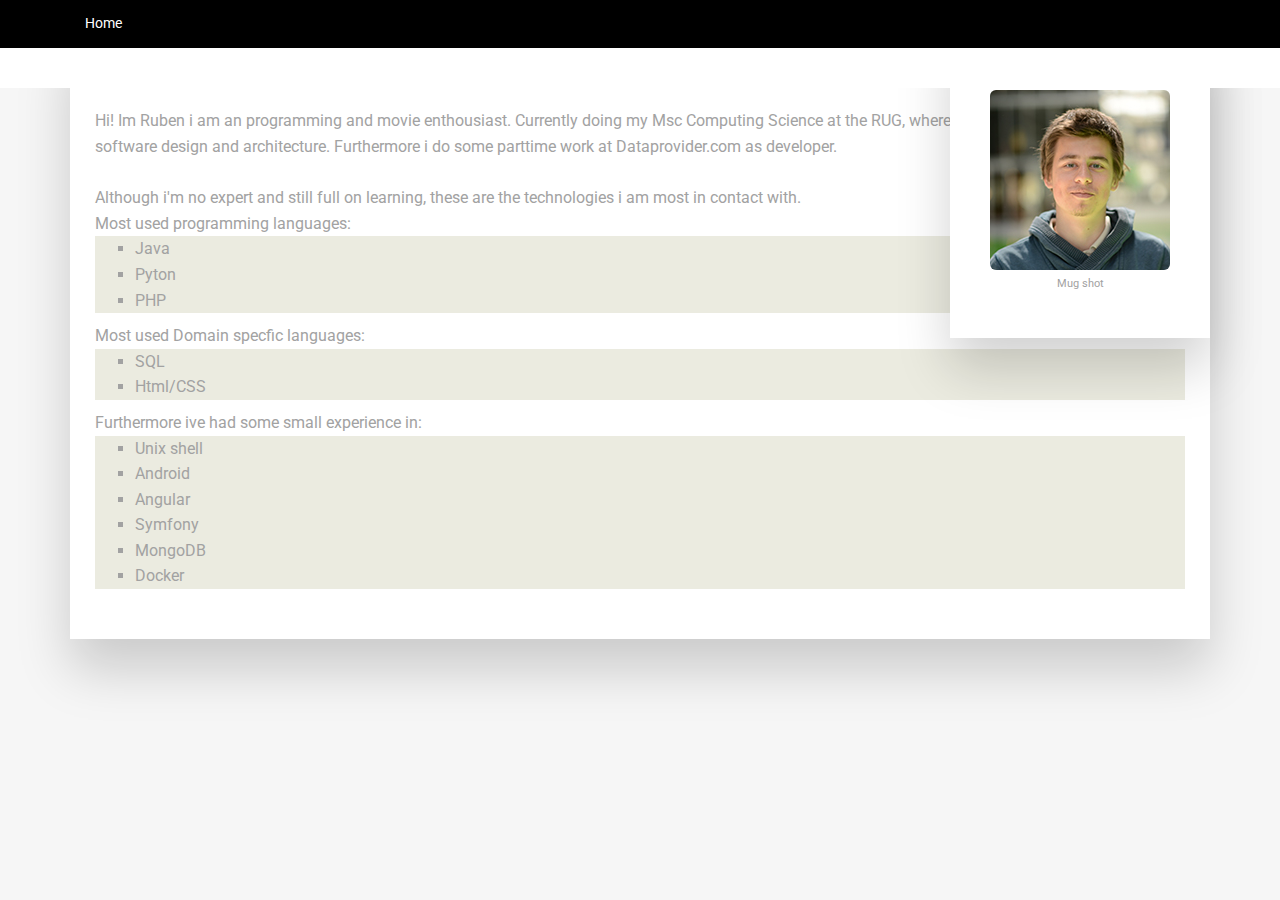
==== commit 8e68d24b: "added some text MAS, update personal pages aswell" ====
--- a/about.html
+++ b/about.html
@@ -1,7 +1,6 @@
 <!DOCTYPE html>
 <html class="no-js " lang="en">
 <head>
-
     <!-- Basic -->
     <meta charset="utf-8">
     <meta http-equiv="X-UA-Compatible" content="IE=edge">
@@ -58,9 +57,43 @@
 		</div><!-- end topbar -->
 	</header>
 	
+	<div class="boxed photobox">
+		<img id="photo" src="./images/me.jpg" alt="" class="img-responsive img-rounded" style="max-height:200px;width:auto" >
+		<div>
+		Mug shot
+		</div>
+	</div>
+	
 	<div id="wrapper">
-		<div>
-		
+		 <div class="container">
+		 	<div class="boxed">
+				<div class="row">
+					Hi! Im Ruben i am an programming and movie enthousiast. Currently doing my Msc Computing Science at the RUG, where i am following my interest in software design and architecture. Furthermore i do some parttime work at Dataprovider.com as developer.
+					<br><br>
+					Although i'm no expert and still full on learning, these are the technologies i am most in contact with.
+					<br>
+					Most used programming languages:
+					<ul class="experiences">
+						<li> Java </li>
+						<li> Pyton </li>
+						<li> PHP </li>
+					</ul>
+					Most used Domain specfic languages:
+					<ul class="experiences">
+						<li> SQL </li>
+						<li> Html/CSS </li>
+					</ul>
+					Furthermore ive had some small experience in:
+					<ul class="experiences">
+						<li> Unix shell </li>
+						<li> Android	</li>
+						<li> Angular	</li>
+						<li> Symfony	</li>
+						<li> MongoDB	</li>
+						<li> Docker		</li>
+					<ul>
+				</div>
+			</div>
 		</div><!-- -->	
 	</div><!-- end wrapper -->
 
--- a/style.css
+++ b/style.css
@@ -513,7 +513,7 @@
 }
 
 .yamm .dropdown .dropdown-menu .show-left {
-    margin-top: 0
+    margin-top: 0;
 }
 
 .yamm ul {
@@ -817,6 +817,23 @@
 CONTACT
 ******************************************/
 
+.photobox.boxed{
+	position: absolute;
+    top: 70px;
+    right: 70px;
+}
+
+.photobox div{
+	text-align: center;
+	font-size: 70%;
+	padding: 5px;
+}
+
+ul.experiences{
+	list-style-type:square;
+	background:#ebebe0;
+}
+
 .contactv2 {
     margin: 60px 0;
 }
@@ -977,7 +994,7 @@
 
 .boxed {
     box-shadow: 0 30px 50px 0 rgba(1, 1, 1, 0.18);
-    padding: 8rem 4rem 8rem;
+    padding: 8rem 4rem 4rem;
     background-color: #ffffff;
     margin-top: -60px;
 }
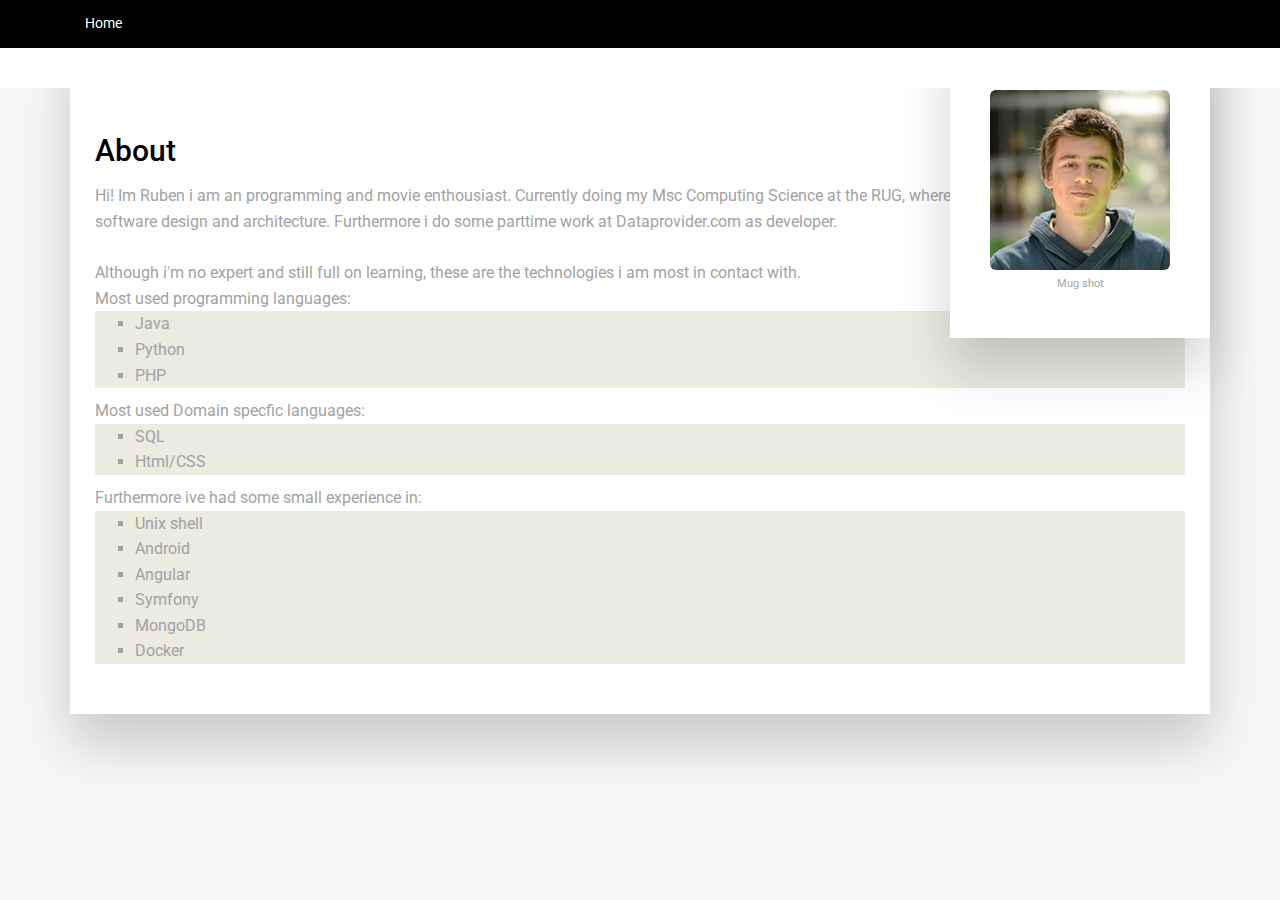
==== commit 2725950b: "fixed typo" ====
--- a/about.html
+++ b/about.html
@@ -68,6 +68,7 @@
 		 <div class="container">
 		 	<div class="boxed">
 				<div class="row">
+					<h2>About</h2>
 					Hi! Im Ruben i am an programming and movie enthousiast. Currently doing my Msc Computing Science at the RUG, where i am following my interest in software design and architecture. Furthermore i do some parttime work at Dataprovider.com as developer.
 					<br><br>
 					Although i'm no expert and still full on learning, these are the technologies i am most in contact with.
@@ -75,7 +76,7 @@
 					Most used programming languages:
 					<ul class="experiences">
 						<li> Java </li>
-						<li> Pyton </li>
+						<li> Python </li>
 						<li> PHP </li>
 					</ul>
 					Most used Domain specfic languages:
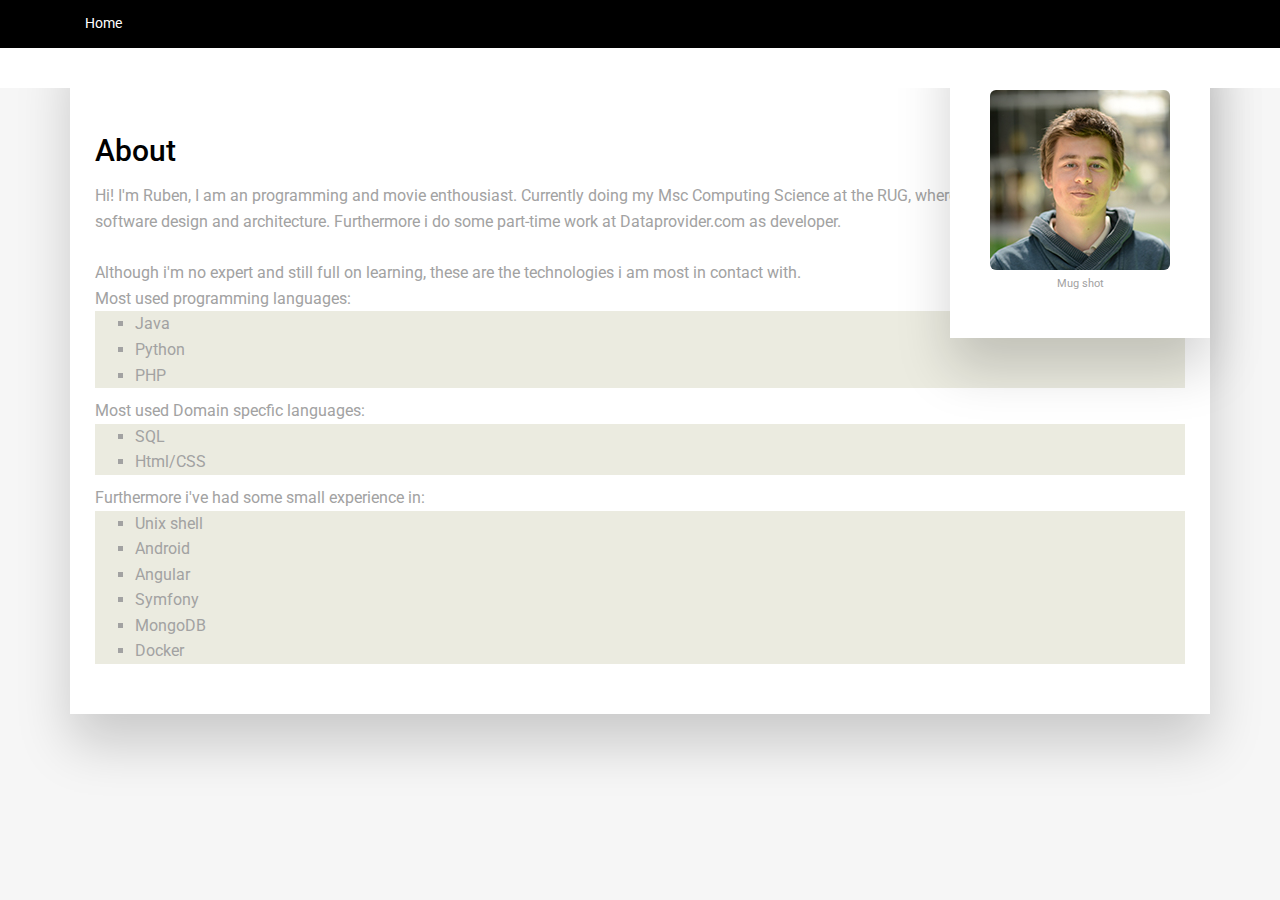
==== commit e2bd4ec0: "added start smart grid" ====
--- a/about.html
+++ b/about.html
@@ -69,7 +69,7 @@
 		 	<div class="boxed">
 				<div class="row">
 					<h2>About</h2>
-					Hi! Im Ruben i am an programming and movie enthousiast. Currently doing my Msc Computing Science at the RUG, where i am following my interest in software design and architecture. Furthermore i do some parttime work at Dataprovider.com as developer.
+					Hi! I'm Ruben, I am an programming and movie enthousiast. Currently doing my Msc Computing Science at the RUG, where I am following my interest in software design and architecture. Furthermore i do some part-time work at Dataprovider.com as developer.
 					<br><br>
 					Although i'm no expert and still full on learning, these are the technologies i am most in contact with.
 					<br>
@@ -84,7 +84,7 @@
 						<li> SQL </li>
 						<li> Html/CSS </li>
 					</ul>
-					Furthermore ive had some small experience in:
+					Furthermore i've had some small experience in:
 					<ul class="experiences">
 						<li> Unix shell </li>
 						<li> Android	</li>
--- a/style.css
+++ b/style.css
@@ -91,6 +91,13 @@
     line-height: 1.6;
     font-size: 16px;
     color: #a2a2a2;
+}
+
+
+table { 
+    border-spacing: 10px;
+    border-collapse: separate;
+    color: #59727f;
 }
 
 body,
